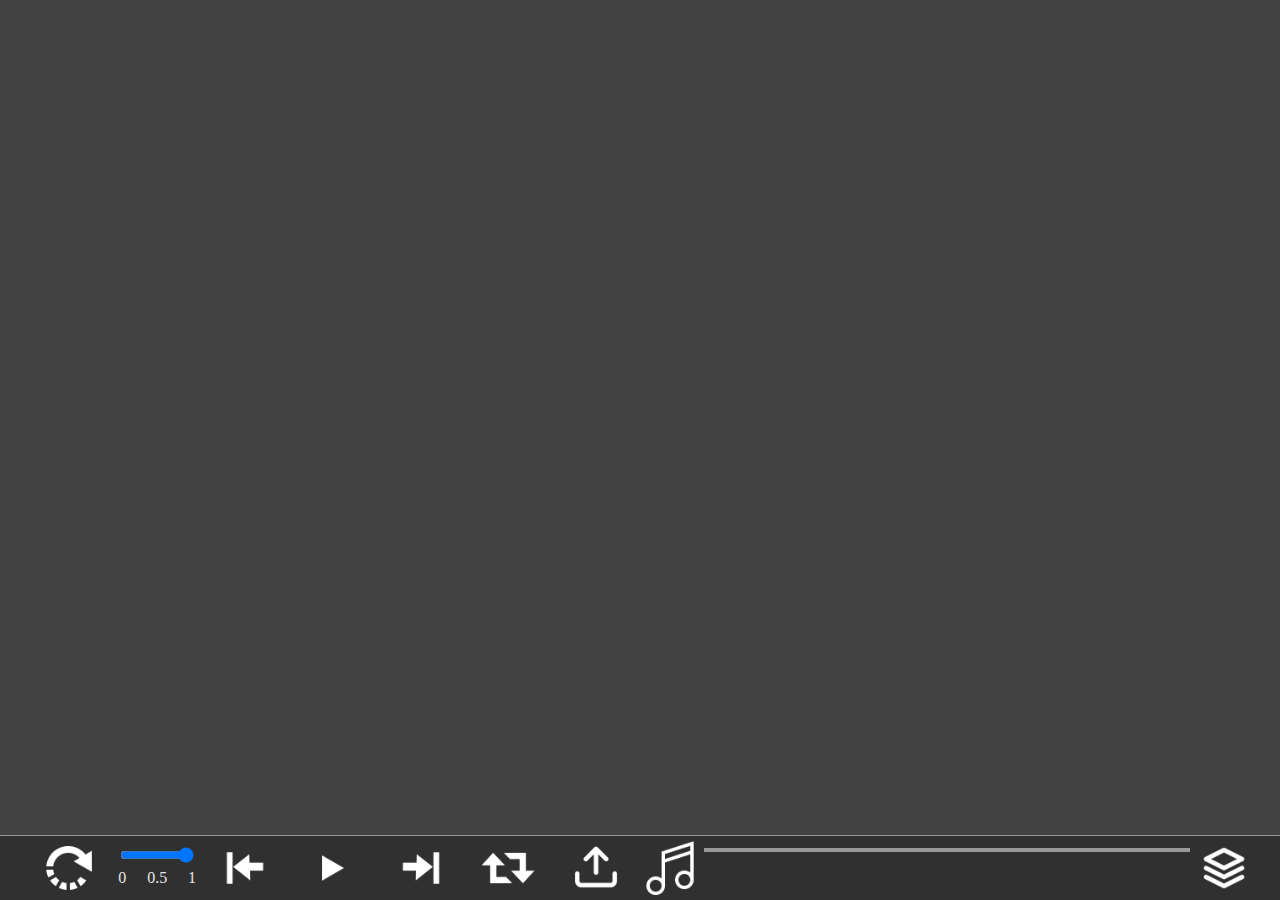
==== index.html @ 1442a8c0 "Updated to use MetaMusic v2.0.0" ====
<!DOCTYPE html>
<html>
	<head>
		<link rel="stylesheet" href="./css/style.css">
		<link rel="stylesheet" href="./css/track.css">
		<link rel="stylesheet" href="./css/album.css">
		<link rel="preload" as="image" href="./images/default-white.png">
		<link rel="preload" as="image" href="./images/back-white-drop.png">
		<!--enable HTML Console-->
		<link rel="stylesheet" href="./MetaMusic/tests/shared/console.css">
		<script type="module" src="./MetaMusic/examples/shared/enable-console.js"></script>
		
		<script type="module" src="./js/controls.js"></script>
		<script type="module" src="./js/main.js"></script>
		<script type="module" src="./js/upload.js"></script>
	</head>
	<body>
		<footer>
			<div id="controls" class="controls-container">
				<div class="controls">
					<div class="track-img-container" id="loop">
						<img class="track-img" src="./images/loop-white.png"></img>
					</div>
					<div class="track-img-container" id="volume-container">
						<input type="range" min="0" max="1" value="1" step="0.1" id="volume">
						<div>0</div>
						<div>0.5</div>
						<div>1</div>
					</div>
					<div class="track-img-container" id="previous">
						<img class="track-img" src="./images/previous-white.png"></img>
					</div>
					<div class="track-img-container" id="play">
						<img class="track-img" src="./images/play-white.png"></img>
					</div>
					<div class="track-img-container" id="next">
						<img class="track-img" src="./images/next-white.png"></img>
					</div>
					<div class="track-img-container" id="shuffle">
						<img class="track-img" src="./images/shuffle-white.png"></img>
					</div>
					<div class="track-img-container" id="upload">
						<img class="track-img" src="./images/upload-white.png"></img>
					</div>
				</div>
				<div class="track">
					<div class="track-img-container" id='current-track-img'>
						<img class="track-img" src="./images/default-white.png"></img>
					</div>
					<div id="progress-container">
						<div id="current-progress"></div>
						<div id="current-duration"></div>
						<div class="track-title" id="current-track-title"><br></div>
					</div>
					<div class="track-img-container" id="queue">
						<img class="track-img" src="./images/queue-white.png"></img>
					</div>
				</div>
			</div>
		</footer>
		<div class="album-container" id="album-container"></div>
		<div id="album-track-container"></div>
	</body>
</html>
---- css/style.css ----
body {
	background-color: #424242;
	margin: 0px;
	color: #E6E6E6;
	font-size: 100%;
	/* make room for footer */
	margin-bottom: 65px;
}
.controls-container {
	box-sizing: border-box;
	display: flex;
	width: 100%;
	margin-left: auto;
	margin-right: auto;
	padding-left: 2%;
	padding-right: 2%;
	align-items: center;
	flex-wrap: wrap-reverse;
}
.controls-container > *{
	box-sizing: border-box;
	flex-grow: 1;
	flex-basis: 50%;
	min-width: 540px;
}
.controls {
	display: flex;
	justify-content: space-evenly;
}
.controls > *{ /*selects all children*/
	padding: 12px;
	border-radius: 5px;
	border-width: 1px;
	border-color: #868686;
	margin: 2px;
	flex-grow: 1;
}
.controls > button:hover {
	background-color: #4D4D4D;
	color: white;
	border-color: white;
	border-style: solid;
}
.controls-container .track:hover {
	background: unset;
}
#volume-container {
	display: flex;
	flex-wrap: wrap;
}
#volume-container > *:first-child {
	width: 100%;
	flex-basis: 100%;
}
#volume-container > *:nth-child(3) {
	margin-left:auto;
	margin-right:auto;
}
.track > #progress-container{
	flex-grow: 1;
}
.track > #current-track-img{
	margin-right: 4px;
}
.track > #queue{
	margin-left: 4px;
}
.playing {
	background-image: linear-gradient(to right, #0000FF , #FF0000);
	color: white;
	box-shadow: inset 0px 0px 0px 1px #ffffff;
}
.hidden {
	display: none !important;
}
/* Extra styling here */
footer {
	position: fixed;
	bottom: 0;
	left: 0;
	right:	0;
	background: #303030;
	border-style: solid;
	border-width: 0px;
	border-top-width: 1px;
	border-color: #999999;
}
#progress-container {
	width: 25%;
	/*flex-grow: 25;*/
	flex-wrap: wrap;
	margin: 0px;
	padding: 0px;
	display: flex;
	cursor: pointer;
	padding-top: 4px;
}
#progress-container > *{
	pointer-events: none;
}
#progress-container .track-title{
	flex-basis: 100%;
}
#current-progress {
	background: #ff0000;
	margin-top: auto;
	margin-bottom: auto;
	height: 4px;
	width: 0%;
}
#current-duration {
	background: #999999;
	margin-top: auto;
	margin-bottom: auto;
	flex-grow: 1;
	height: 4px;
	width: 100%;
}

.bg-img-container {
    width: 100%;
    height: 100%;
    overflow: hidden;
    z-index: -1;
		margin-top: -60px;
}
.bg-img {
    display: block;
    /* background-image: none; */
    filter: blur(10px);
    -webkit-filter: blur(10px);
    height: 110%;
    width: 110%;
    top: -5%;
    left: -5%;
    background-position: center;
    background-repeat: no-repeat;
    background-size: cover;
    z-index: -1;
}
.queue-title {
	color: #ffffff;
	font-size: 250%;
	overflow: hidden;
	text-overflow: ellipsis;
	white-space: nowrap;
}
---- css/track.css ----
/* Track related css below */
.track-container {
	display: grid;
	grid-template-rows: repeat(auto-fit, 60px);
	grid-gap: 10px;
	/*max-width: 900px;*/
	margin-left: auto;
	margin-right: auto;
	padding-bottom: 10px;
}
.track-container > *{
	max-height: 60px;
	max-width: 100vw;
}
.track {
	display: flex;
	flex-direction: row;
	overflow: hidden;
}
.track-img-container {
	width: 60px;
	height: 60px;
	box-sizing: border-box;
	padding: 3px;
}
.track-img {
	height: 100%;
	width: 100%;
	object-fit: contain;
	border-radius: 5px;
}
.track-text-container {
	box-sizing: border-box;
	padding: 5px;
	padding-left: 10px;
	display: flex;
	flex-direction: column;
	flex-grow: 1;
	min-width: 10%;
	margin-right: auto;
}
.track-title {
	color: #ffffff;
	font-size: 160%;
	overflow: hidden;
	text-overflow: ellipsis;
	white-space: nowrap;
}
.track-subtitle {
	font-size: 90%;
	overflow: hidden;
	text-overflow: ellipsis;
	white-space: nowrap;
}
.track:hover{
	background-color: rgba(0, 0, 0, 0.2);
}
---- css/album.css ----
/* Album related css below */
.album-container {
	display: grid;
	grid-template-columns: repeat(auto-fit, 200px);
	grid-template-rows: repeat(auto-fit, 220px);
	grid-gap: 20px;
	justify-content: center;
	padding: 20px;
}
.album-container > *{
	max-width: 200px;
	max-height: 220px;
}
.album {
  /*border-style: solid;
  border-width: 1px;
  border-color: #999999;*/
  box-shadow: inset 0px 0px 0px 1px #999999;
  border-radius: 15px;
	background-color: #303030;
	display: flex;
	flex-direction: column;
}
.album-img-container {
	height: 200px;
	box-sizing: border-box;
	padding: 10px;
}
.album-img {
	height: 100%;
	width: 100%;
	object-fit: cover;
	border-radius: 10px;
}
.album-text-container {
	/*height: 10%;*/
	box-sizing: border-box;
	padding: 10px;
	padding-top: 0px;
	margin-top: -7px;
}
.album-title {
	font-size: 120%;
	overflow: hidden;
	text-overflow: ellipsis;
	white-space: nowrap;
}

/* Album Header */
.album-header {
		flex-wrap: wrap;
		border-style: solid;
		border-width: 0px;
		border-bottom-width: 1px;
}
.album-header:hover{
	background: unset;
}
/*.album-header >:nth-child(n+3):not(.bg-img-container) {
		margin-left: auto;
}*/
.album-header .track-title {
		text-shadow: 2px 2px 2px #000000;
}
.album-header .track-subtitle {
		text-shadow: 2px 2px 2px #000000;
}
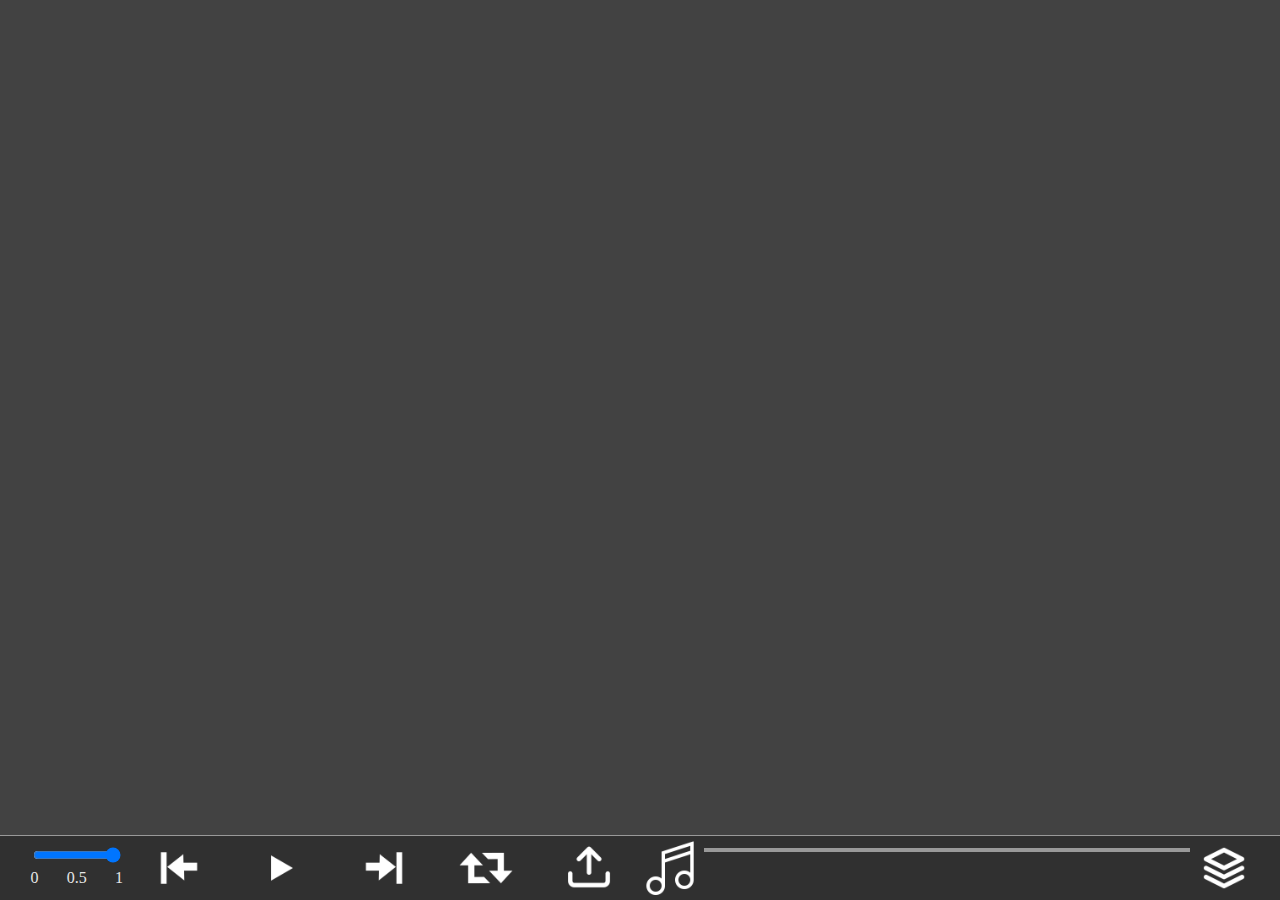
==== commit a58e2eb2: "Updated CustomTrack" ====
--- a/index.html
+++ b/index.html
@@ -4,23 +4,112 @@
 		<link rel="stylesheet" href="./css/style.css">
 		<link rel="stylesheet" href="./css/track.css">
 		<link rel="stylesheet" href="./css/album.css">
-		<link rel="preload" as="image" href="./images/default-white.png">
-		<link rel="preload" as="image" href="./images/back-white-drop.png">
-		<!--enable HTML Console-->
-		<link rel="stylesheet" href="./MetaMusic/tests/shared/console.css">
-		<script type="module" src="./MetaMusic/examples/shared/enable-console.js"></script>
+		<link rel="stylesheet" href="./css/upload.css">
+		<link rel="preload" as="image" href="./images/default.png">
 		
 		<script type="module" src="./js/controls.js"></script>
 		<script type="module" src="./js/main.js"></script>
 		<script type="module" src="./js/upload.js"></script>
 	</head>
 	<body>
+		<div class="modal hidden" id="upload-container">
+			<div class="modal-content">
+				<div class="row">
+					<label for="upload-type">Upload type:</label>
+					<select id="upload-type">
+						<option disabled selected value> -- select an option -- </option>
+						<option value="Track">Track</option>
+						<option value="Album">Album</option>
+						<option value="JSON">JSON</option>
+					</select>
+				</div>
+				<div id="upload-track" class="hidden">
+					<div class="row">
+						<label for="track-type">Track Type:</label>
+						<select id="track-type">
+							<option disabled selected value> -- select an option -- </option>
+						</select>
+					</div>
+					<div class="row">
+						<label for="track-dest">Destination:</label>
+						<select id="track-dest">
+							<option disabled selected value> -- select an option -- </option>
+							<option value="1"> &lt; New Album &gt; </option>
+						</select>
+					</div>
+					<div class="row hidden">
+						<label for="track-album">Album Title:</label>
+						<input id="track-album" type="text"></input>
+					</div>
+					<div class="row">
+						<label for="track-src">URL:</label>
+						<input id="track-src" type="url"></input>
+					</div>
+					<div class="row hidden">
+						<label for="track-title">Title:</label>
+						<input id="track-title" type="text"></input>
+					</div>
+				</div>
+				<div id="upload-album" class="hidden">
+					<div class="row">
+						<label for="album-type">Album Type:</label>
+						<select id="album-type">
+							<option disabled selected value> -- select an option -- </option>
+						</select>
+					</div>
+					<div class="row">
+						<label for="album-dest">Destination:</label>
+						<select id="album-dest">
+							<option disabled selected value> -- select an option -- </option>
+							<option value="1"> &lt; New Album &gt; </option>
+						</select>
+					</div>
+					<div class="row hidden">
+						<label for="album-title">Album Title:</label>
+						<input id="album-title" type="text"></input>
+					</div>
+					<div class="row">
+						<label for="album-src">URL:</label>
+						<input id="album-src" type="url"></input>
+					</div>
+				</div>
+				<div id="upload-json" class="hidden">
+					<div class="row">
+						<label for="upload-file">File:</label>
+						<input id="upload-file" type="file" accept=".json" multiple="true"></input>
+					</div>
+				</div>
+				
+				<div class="row bottom">
+					<button id="reset" disabled>Reset</button>
+					<button id="submit" disabled>Submit</button>
+				</div>
+			</div>
+		</div>
+		
+		<div class="modal hidden" id="edit-container">
+			<div class="modal-content">
+				<div class="row">
+					<label for="edit-title">Title:</label>
+					<input id="edit-title"></input>
+				</div>
+				
+				<div class="row bottom">
+					<button id="reset" disabled>Reset</button>
+					<button id="submit" disabled>Submit</button>
+				</div>
+			</div>
+		</div>
+
+		<div class="album-container" id="album-container"></div>
+		<div id="album-track-container"></div>
+		
 		<footer>
 			<div id="controls" class="controls-container">
 				<div class="controls">
-					<div class="track-img-container" id="loop">
-						<img class="track-img" src="./images/loop-white.png"></img>
-					</div>
+					<!--<div class="track-img-container" id="loop">
+						<img class="track-img" src="./images/loop.png"></img>
+					</div>-->
 					<div class="track-img-container" id="volume-container">
 						<input type="range" min="0" max="1" value="1" step="0.1" id="volume">
 						<div>0</div>
@@ -28,24 +117,24 @@
 						<div>1</div>
 					</div>
 					<div class="track-img-container" id="previous">
-						<img class="track-img" src="./images/previous-white.png"></img>
+						<img class="track-img" src="./images/previous.png"></img>
 					</div>
 					<div class="track-img-container" id="play">
-						<img class="track-img" src="./images/play-white.png"></img>
+						<img class="track-img" src="./images/play.png"></img>
 					</div>
 					<div class="track-img-container" id="next">
-						<img class="track-img" src="./images/next-white.png"></img>
+						<img class="track-img" src="./images/next.png"></img>
 					</div>
 					<div class="track-img-container" id="shuffle">
-						<img class="track-img" src="./images/shuffle-white.png"></img>
+						<img class="track-img" src="./images/shuffle.png"></img>
 					</div>
 					<div class="track-img-container" id="upload">
-						<img class="track-img" src="./images/upload-white.png"></img>
+						<img class="track-img" src="./images/upload.png"></img>
 					</div>
 				</div>
 				<div class="track">
 					<div class="track-img-container" id='current-track-img'>
-						<img class="track-img" src="./images/default-white.png"></img>
+						<img class="track-img" src="./images/default.png"></img>
 					</div>
 					<div id="progress-container">
 						<div id="current-progress"></div>
@@ -53,12 +142,10 @@
 						<div class="track-title" id="current-track-title"><br></div>
 					</div>
 					<div class="track-img-container" id="queue">
-						<img class="track-img" src="./images/queue-white.png"></img>
+						<img class="track-img" src="./images/queue.png"></img>
 					</div>
 				</div>
 			</div>
 		</footer>
-		<div class="album-container" id="album-container"></div>
-		<div id="album-track-container"></div>
 	</body>
 </html>
--- a/css/track.css
+++ b/css/track.css
@@ -52,6 +52,10 @@
 	text-overflow: ellipsis;
 	white-space: nowrap;
 }
+.track-options {
+	display: flex;
+	flex-direction: row;
+}
 .track:hover{
 	background-color: rgba(0, 0, 0, 0.2);
 }--- a/css/upload.css
+++ b/css/upload.css
@@ -0,0 +1,83 @@
+/* The Modal (background) */
+.modal {
+	position: fixed; /* Stay in place */
+	z-index: 1; /* Sit on top */
+	left: 0;
+	top: 0;
+	width: 100%; /* Full width */
+	height: 100%; /* Full height */
+	overflow: auto; /* Enable scroll if needed */
+	background-color: rgb(0,0,0); /* Fallback color */
+	background-color: rgba(0,0,0,0.4); /* Black w/ opacity */
+}
+
+/* Modal Content/Box */
+.modal-content {
+	display: flex;
+    flex-direction: column;
+    flex-wrap: nowrap;
+    align-content: center;
+    align-items: stretch;
+    justify-content: flex-start;
+	font-size: 200%;
+    margin-left: auto;
+    margin-right: auto;
+    margin-top: 10%;
+	min-height: 50%;
+	max-height: 480px;
+    max-width: 570px;
+    padding: 20px;
+    border: 1px solid #888;
+    background: #303030;
+    border-style: solid;
+    border-width: 1px;
+    border-color: #999999;
+	border-radius: 15px;
+}
+
+.row {
+	display: flex;
+	padding: 6px;
+}
+.row > * {
+	width: 50%;
+}
+.row select{
+	font-size: 70%;
+	width: 100%;
+}
+.row input{
+	font-size: 70%;
+	width: 100%;
+}
+
+.row.bottom {
+	margin-top: auto;
+}
+.row.bottom button{
+	all: unset;
+	flex: 50%;
+    margin: 6px;
+    padding: 6px;
+    /*font-weight: bold;*/
+    text-align: center;
+}
+
+#reset {
+	background: red;
+}
+#reset:hover {
+	background: #cc0000;
+}
+#reset:disabled {
+	background: #cc0000;
+}
+#submit {
+	background: green;
+}
+#submit:hover {
+	background: #006600;
+}
+#submit:disabled {
+	background: #006600;
+}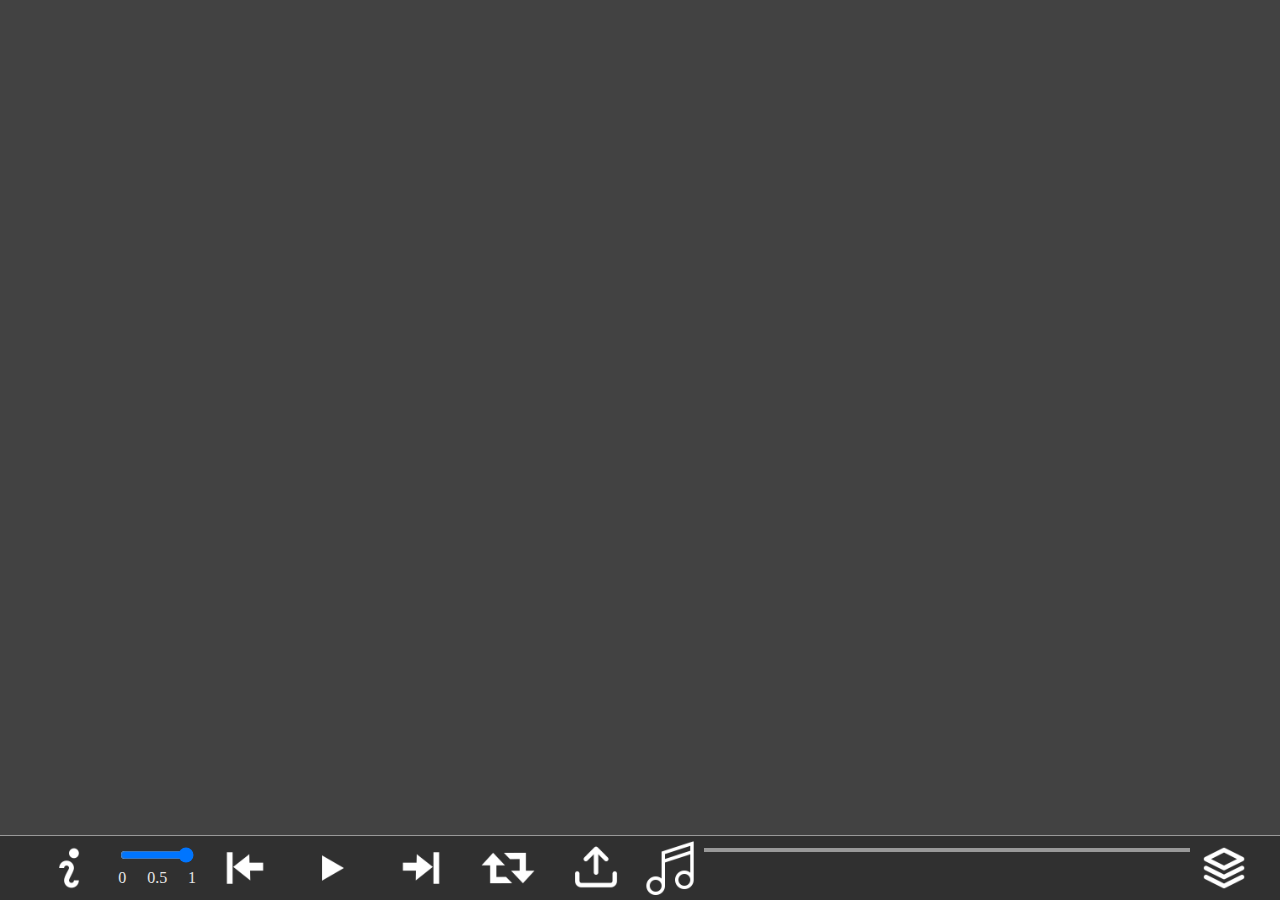
==== commit d540bdb9: "Added info modal" ====
--- a/index.html
+++ b/index.html
@@ -1,15 +1,20 @@
 <!DOCTYPE html>
 <html>
 	<head>
+		<title>Whoop Radio</title>
+		<!--<link rel="preload" href="styles.css" as="style" onload="this.onload=null;this.rel='stylesheet'">-->
 		<link rel="stylesheet" href="./css/style.css">
+		<link rel="stylesheet" href="./css/album.css">
 		<link rel="stylesheet" href="./css/track.css">
-		<link rel="stylesheet" href="./css/album.css">
 		<link rel="stylesheet" href="./css/upload.css">
+		<link rel="stylesheet" href="./css/info.css">
 		<link rel="preload" as="image" href="./images/default.png">
 		
+		<script type="module" src="./js/metadata.js"></script>
+		<script type="module" src="./js/main.js"></script>
 		<script type="module" src="./js/controls.js"></script>
-		<script type="module" src="./js/main.js"></script>
 		<script type="module" src="./js/upload.js"></script>
+		<script type="module" src="./js/info.js"></script>
 	</head>
 	<body>
 		<div class="modal hidden" id="upload-container">
@@ -87,6 +92,20 @@
 			</div>
 		</div>
 		
+		<div class="modal hidden" id="info-container">
+			<div class="modal-content">
+				<div class="modal-title">Welcome to Whoop Radio!</div>
+				<div class="modal-info">
+					<div class="modal-para">Whoop Radio is developed and maintained by Kenan Turner, a proud member of the Fightin' Texas Aggie class of 2023.</div>
+					<div class="modal-para">If you wish to contribute, please check out the github repository for <a href="https://github.com/KenanTurner/WhoopRadio" target="_blank">WhoopRadio</a> and <a href="https://github.com/KenanTurner/MetaMusic" target="_blank">MetaMusic</a>.</div>
+					<div class="modal-para">I am not taking donations at this time. However, any Dr. Pepper can be delivered in person to dorm 10.</div>
+					<div class="modal-para">Any questions, comments or concerns can be sent to <a href="mailto:dev@whoopradio.com">dev@whoopradio.com</a></div>
+					<div class="modal-para">And as always...</div>
+				</div>				
+				<div class="modal-footer">Thanks, Gig 'Em and God Bless Texas!</div>
+			</div>
+		</div>
+		
 		<div class="modal hidden" id="edit-container">
 			<div class="modal-content">
 				<div class="row">
@@ -104,46 +123,44 @@
 		<div class="album-container" id="album-container"></div>
 		<div id="album-track-container"></div>
 		
-		<footer>
-			<div id="controls" class="controls-container">
-				<div class="controls">
-					<!--<div class="track-img-container" id="loop">
-						<img class="track-img" src="./images/loop.png"></img>
-					</div>-->
-					<div class="track-img-container" id="volume-container">
-						<input type="range" min="0" max="1" value="1" step="0.1" id="volume">
-						<div>0</div>
-						<div>0.5</div>
-						<div>1</div>
-					</div>
-					<div class="track-img-container" id="previous">
-						<img class="track-img" src="./images/previous.png"></img>
-					</div>
-					<div class="track-img-container" id="play">
-						<img class="track-img" src="./images/play.png"></img>
-					</div>
-					<div class="track-img-container" id="next">
-						<img class="track-img" src="./images/next.png"></img>
-					</div>
-					<div class="track-img-container" id="shuffle">
-						<img class="track-img" src="./images/shuffle.png"></img>
-					</div>
-					<div class="track-img-container" id="upload">
-						<img class="track-img" src="./images/upload.png"></img>
-					</div>
+		<footer id="controls" class="controls-container">
+			<div class="controls">
+				<div class="track-img-container" id="info">
+					<img class="track-img" src="./images/info.png"></img>
 				</div>
-				<div class="track">
-					<div class="track-img-container" id='current-track-img'>
-						<img class="track-img" src="./images/default.png"></img>
-					</div>
-					<div id="progress-container">
-						<div id="current-progress"></div>
-						<div id="current-duration"></div>
-						<div class="track-title" id="current-track-title"><br></div>
-					</div>
-					<div class="track-img-container" id="queue">
-						<img class="track-img" src="./images/queue.png"></img>
-					</div>
+				<div class="track-img-container" id="volume-container">
+					<input type="range" min="0" max="1" value="1" step="0.1" id="volume">
+					<div>0</div>
+					<div>0.5</div>
+					<div>1</div>
+				</div>
+				<div class="track-img-container" id="previous">
+					<img class="track-img" src="./images/previous.png"></img>
+				</div>
+				<div class="track-img-container" id="play">
+					<img class="track-img" src="./images/play.png"></img>
+				</div>
+				<div class="track-img-container" id="next">
+					<img class="track-img" src="./images/next.png"></img>
+				</div>
+				<div class="track-img-container" id="shuffle">
+					<img class="track-img" src="./images/shuffle.png"></img>
+				</div>
+				<div class="track-img-container" id="upload">
+					<img class="track-img" src="./images/upload.png"></img>
+				</div>
+			</div>
+			<div class="track">
+				<div class="track-img-container" id='current-track-img'>
+					<img class="track-img" src="./images/default.png"></img>
+				</div>
+				<div id="progress-container">
+					<div id="current-progress"></div>
+					<div id="current-duration"></div>
+					<div class="track-title" id="current-track-title"><br></div>
+				</div>
+				<div class="track-img-container" id="queue">
+					<img class="track-img" src="./images/queue.png"></img>
 				</div>
 			</div>
 		</footer>
--- a/css/track.css
+++ b/css/track.css
@@ -19,7 +19,9 @@
 }
 .track-img-container {
 	width: 60px;
+	min-width: 60px;
 	height: 60px;
+	min-height: 60px;
 	box-sizing: border-box;
 	padding: 3px;
 }
--- a/css/upload.css
+++ b/css/upload.css
@@ -25,7 +25,7 @@
     margin-top: 10%;
 	min-height: 50%;
 	max-height: 480px;
-    max-width: 570px;
+    max-width: 680px;
     padding: 20px;
     border: 1px solid #888;
     background: #303030;
--- a/css/info.css
+++ b/css/info.css
@@ -0,0 +1,20 @@
+.modal-title {
+	font-size: 150%;
+    text-align: center;
+}
+.modal-info {
+	padding: 16px;
+    padding-top: 8px;
+    padding-bottom: 0px;
+}
+.modal-para {
+    font-size: 90%;
+    padding-bottom: 10px;
+}
+.modal-footer {
+	text-align: center;
+    margin-top: auto;
+}
+.modal-para a{
+	color: white;
+}